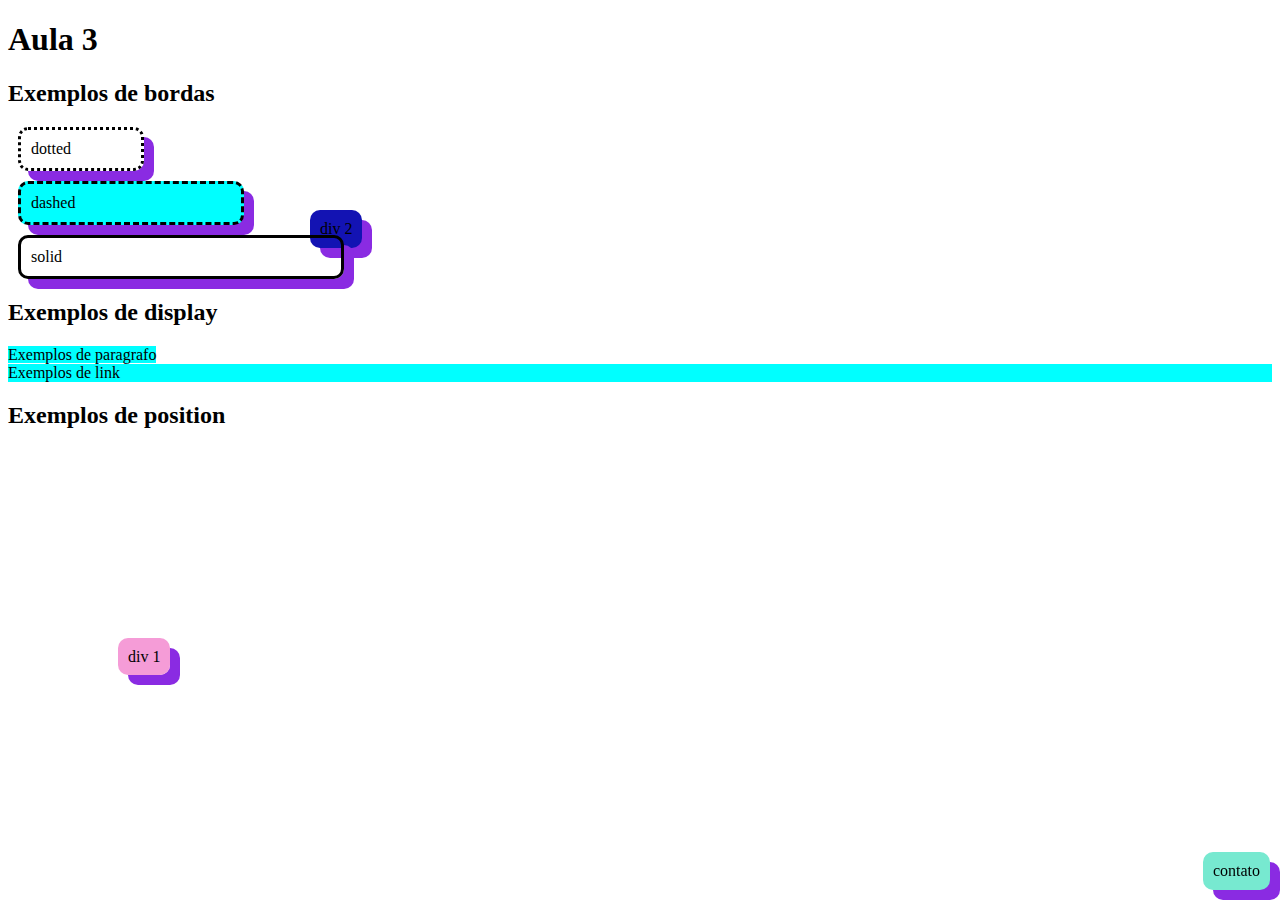
==== Aula 3/index.html @ 7b93961f "atualização" ====
<!DOCTYPE html>

<head>
  
    <title>Aula 3</title>
    <meta charset="UTF-8">
    <LINK href="estilo.css" rel="stylesheet">

</head>
<body>
    <h1>Aula 3</h1>

    <h2>Exemplos de bordas</h2>

    <div class="dotted">dotted</div>
    <div class="dashed">dashed</div>
    <div class="solid">solid</div>
    
    <h2>Exemplos de display</h2>

    <p>Exemplos de paragrafo</p>
    <a>Exemplos de link</a>


    <h2>Exemplos de position</h2>

    <div id="div_1">div 1</div>

    <div id="div_2">div 2</div>

    <div id="contato">contato</div>


</body>
</html>
---- Aula 3/estilo.css ----
div{
    margin: 10px;
    padding: 10px;
    border-radius: 10px;
    box-shadow: 10px 10px blueviolet;
    
}
.dotted{
    border-style: dotted;
    width: 100px;
}

.dashed{
    border-style: dashed;
    background-color: aqua;
    width: 200px;
    z-index: 1;
}

.dashed:hover{
    background-color: rgb(188, 231, 144);
}

.solid{
    border-style: solid;
    width: 300px;
}

p, a{
    background-color: aqua;

}
p{
    display: inline;/*Funciona somente onde a escrita ocupa*/

}
a{
    display: block;/*Funciona na linha de ponta a ponta da tela*/
}

#div_1{
    display: inline;
    background-color: rgb(245, 156, 215);
    position: relative;/*Começa a partir do h2*/
    left: 100px;
    top: 200px;

}

#div_2{
    display: inline;
    background-color: rgb(19, 19, 179);
    position: absolute;/*Começa a partir da borda da pagina*/
    left: 300px;
    top: 200px;
    z-index: -1;
}
#contato{
    display: inline;
    background-color: rgb(119, 233, 208);
    position: fixed;/*Fica fixado, mesmo que o usuario role a tela*/
    bottom: 0px;
    right: 0px;
    z-index: 0;
}
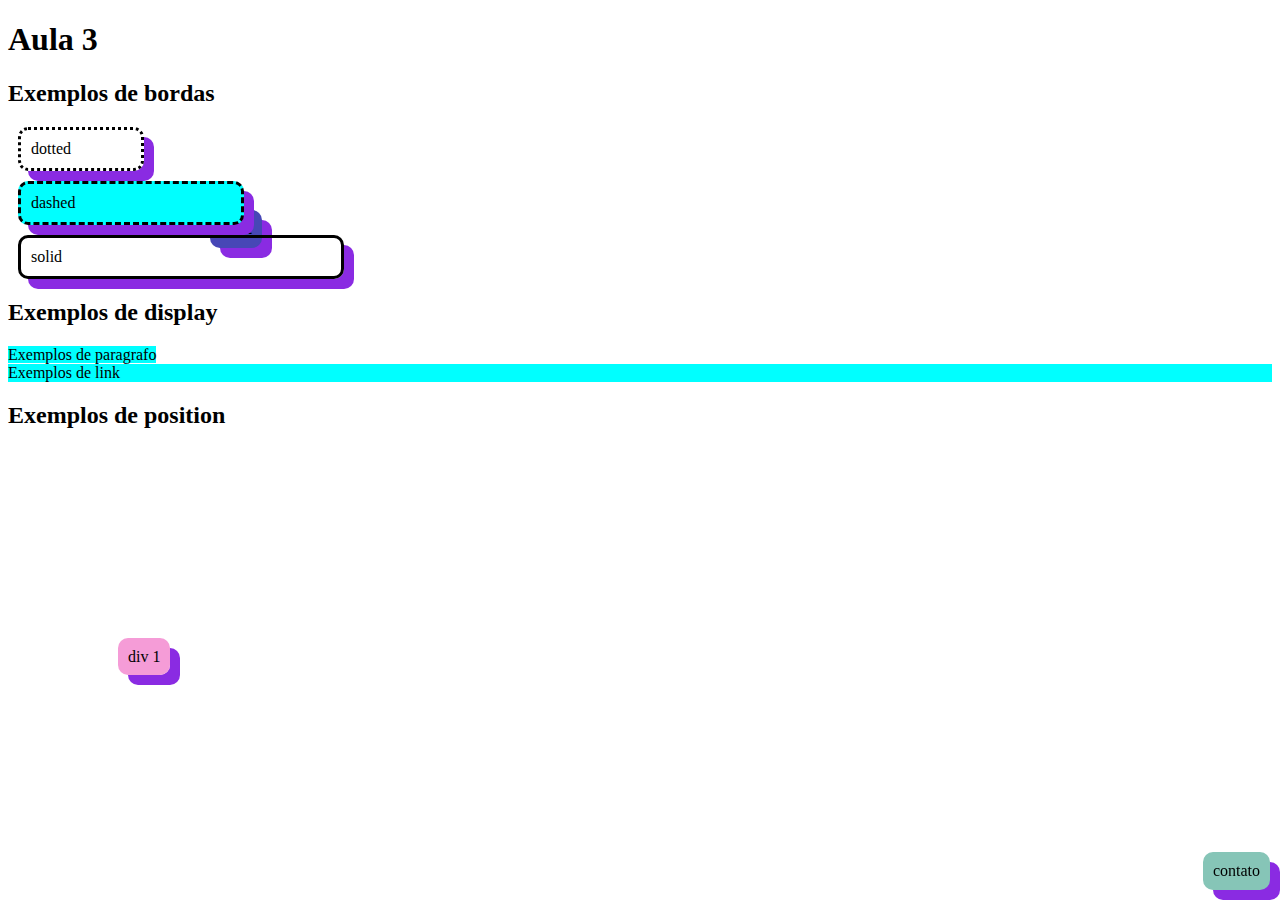
==== commit 0a4197cf: "atualizacao" ====
--- a/Aula 3/index.html
+++ b/Aula 3/index.html
@@ -1,14 +1,15 @@
 <!DOCTYPE html>
 
 <head>
-  
-    <title>Aula 3</title>
     <meta charset="UTF-8">
-    <LINK href="estilo.css" rel="stylesheet">
+     
+    <link rel="stylesheet" href="estilo.css">
 
+    <title>Document</title>
 </head>
 <body>
-    <h1>Aula 3</h1>
+    
+     <h1>Aula 3</h1>
 
     <h2>Exemplos de bordas</h2>
 
--- a/Aula 3/estilo.css
+++ b/Aula 3/estilo.css
@@ -1,4 +1,3 @@
-
 div{
     margin: 10px;
     padding: 10px;
@@ -50,17 +49,17 @@
 
 #div_2{
     display: inline;
-    background-color: rgb(19, 19, 179);
+    background-color: rgb(71, 71, 182);
     position: absolute;/*Começa a partir da borda da pagina*/
-    left: 300px;
+    left: 200px;
     top: 200px;
     z-index: -1;
 }
 #contato{
     display: inline;
-    background-color: rgb(119, 233, 208);
+    background-color: rgb(134, 197, 183);
     position: fixed;/*Fica fixado, mesmo que o usuario role a tela*/
     bottom: 0px;
     right: 0px;
     z-index: 0;
-}+}
